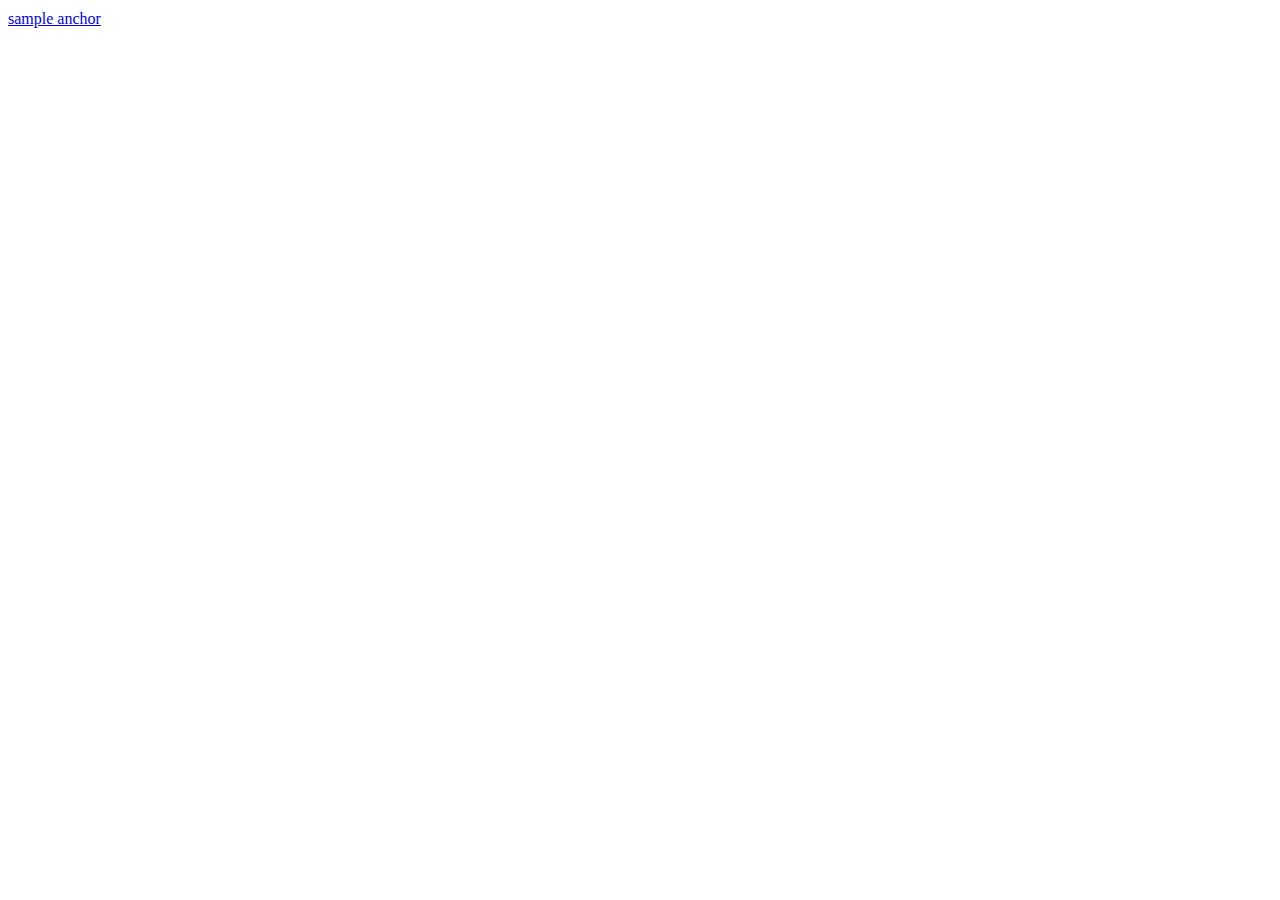
==== testing/JsAndDom.html @ f5674942 "first tisk" ====
<!DOCTYPE html>
<html>
<head>
    <title>JsAndDom</title>
</head>
<body>
	<div id="div1">
	</div>

	<div id="foo" class="bar" style="margin-top:10px;">
	  <div id="fizz" class="buzz">
	    <a class="link" href="#">sample anchor</a>
	  </div>
	</div>

	<div id="baz" style="margin-top:10px;">
	  <ul id="list1"></ul>
	</div>

	<div id="foobar" style="margin-top:10px;">
	</div>

	<script scr="jsanddome.js" type="text/javascript"></script>
</body>
</html>
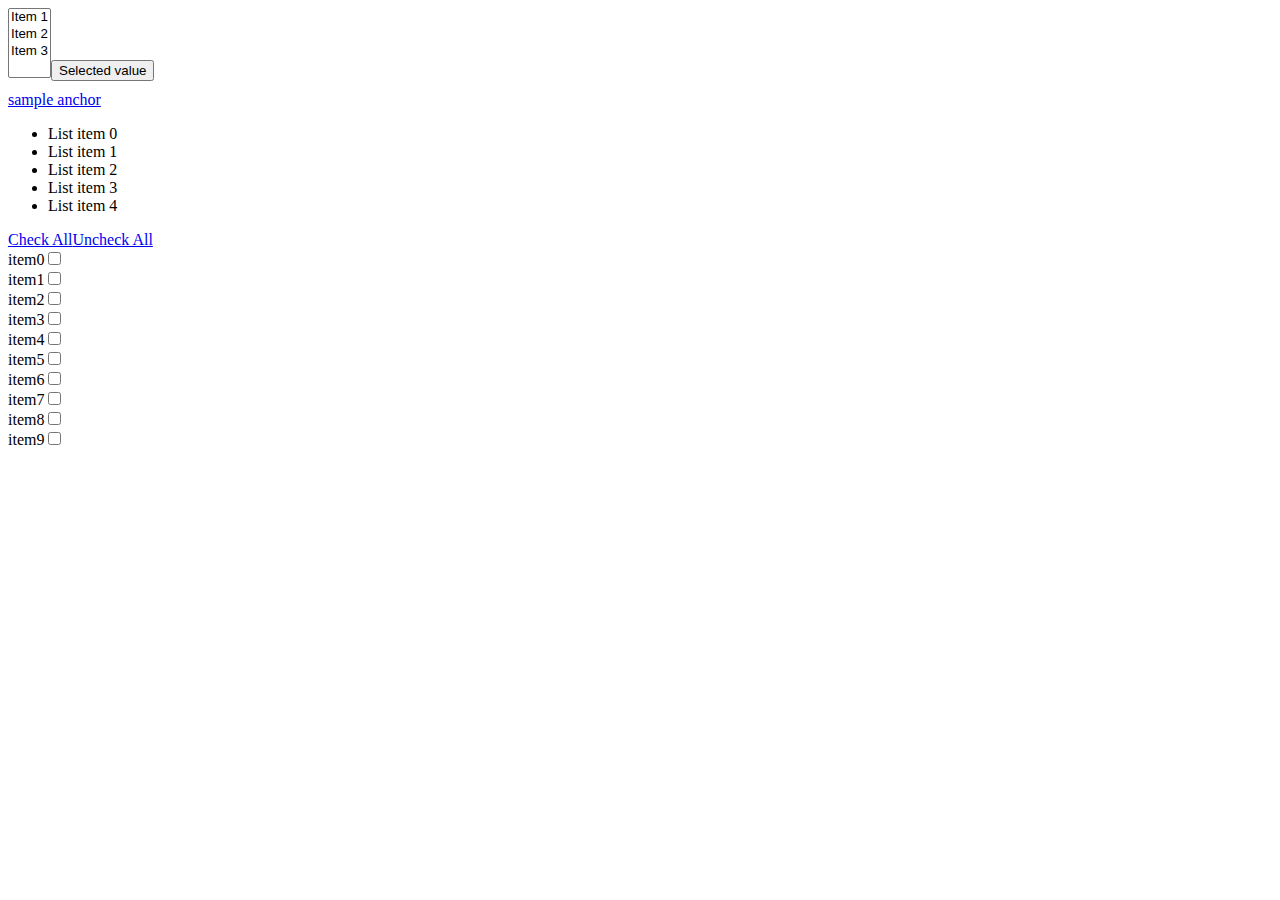
==== commit 293050e9: "done js part" ====
--- a/testing/JsAndDom.html
+++ b/testing/JsAndDom.html
@@ -2,6 +2,10 @@
 <html>
 <head>
     <title>JsAndDom</title>
+	<link rel="stylesheet" href="lib/css/qunit-1.10.0.css" type="text/css">
+	<script src="lib/js/jquery-1.8.3.min.js"></script>
+	<script src="lib/js/qunit-1.10.0.js"></script>
+	<script type="text/javascript" src="jsanddom.js"></script>
 </head>
 <body>
 	<div id="div1">
@@ -19,7 +23,5 @@
 
 	<div id="foobar" style="margin-top:10px;">
 	</div>
-
-	<script scr="jsanddome.js" type="text/javascript"></script>
 </body>
 </html>
--- a/testing/lib/css/qunit-1.10.0.css
+++ b/testing/lib/css/qunit-1.10.0.css
@@ -0,0 +1,235 @@
+/**
+ * QUnit v1.10.0 - A JavaScript Unit Testing Framework
+ *
+ * http://qunitjs.com
+ *
+ * Copyright 2012 jQuery Foundation and other contributors
+ * Released under the MIT license.
+ * http://jquery.org/license
+ */
+
+/** Font Family and Sizes */
+
+#qunit-tests, #qunit-header, #qunit-banner, #qunit-testrunner-toolbar, #qunit-userAgent, #qunit-testresult {
+	font-family: "Helvetica Neue Light", "HelveticaNeue-Light", "Helvetica Neue", Calibri, Helvetica, Arial, sans-serif;
+}
+
+#qunit-testrunner-toolbar, #qunit-userAgent, #qunit-testresult, #qunit-tests li { font-size: small; }
+#qunit-tests { font-size: smaller; }
+
+
+/** Resets */
+
+#qunit-tests, #qunit-tests ol, #qunit-header, #qunit-banner, #qunit-userAgent, #qunit-testresult, #qunit-modulefilter {
+	margin: 0;
+	padding: 0;
+}
+
+
+/** Header */
+
+#qunit-header {
+	padding: 0.5em 0 0.5em 1em;
+
+	color: #8699a4;
+	background-color: #0d3349;
+
+	font-size: 1.5em;
+	line-height: 1em;
+	font-weight: normal;
+
+	border-radius: 5px 5px 0 0;
+	-moz-border-radius: 5px 5px 0 0;
+	-webkit-border-top-right-radius: 5px;
+	-webkit-border-top-left-radius: 5px;
+}
+
+#qunit-header a {
+	text-decoration: none;
+	color: #c2ccd1;
+}
+
+#qunit-header a:hover,
+#qunit-header a:focus {
+	color: #fff;
+}
+
+#qunit-testrunner-toolbar label {
+	display: inline-block;
+	padding: 0 .5em 0 .1em;
+}
+
+#qunit-banner {
+	height: 5px;
+}
+
+#qunit-testrunner-toolbar {
+	padding: 0.5em 0 0.5em 2em;
+	color: #5E740B;
+	background-color: #eee;
+	overflow: hidden;
+}
+
+#qunit-userAgent {
+	padding: 0.5em 0 0.5em 2.5em;
+	background-color: #2b81af;
+	color: #fff;
+	text-shadow: rgba(0, 0, 0, 0.5) 2px 2px 1px;
+}
+
+#qunit-modulefilter-container {
+	float: right;
+}
+
+/** Tests: Pass/Fail */
+
+#qunit-tests {
+	list-style-position: inside;
+}
+
+#qunit-tests li {
+	padding: 0.4em 0.5em 0.4em 2.5em;
+	border-bottom: 1px solid #fff;
+	list-style-position: inside;
+}
+
+#qunit-tests.hidepass li.pass, #qunit-tests.hidepass li.running  {
+	display: none;
+}
+
+#qunit-tests li strong {
+	cursor: pointer;
+}
+
+#qunit-tests li a {
+	padding: 0.5em;
+	color: #c2ccd1;
+	text-decoration: none;
+}
+#qunit-tests li a:hover,
+#qunit-tests li a:focus {
+	color: #000;
+}
+
+#qunit-tests ol {
+	margin-top: 0.5em;
+	padding: 0.5em;
+
+	background-color: #fff;
+
+	border-radius: 5px;
+	-moz-border-radius: 5px;
+	-webkit-border-radius: 5px;
+}
+
+#qunit-tests table {
+	border-collapse: collapse;
+	margin-top: .2em;
+}
+
+#qunit-tests th {
+	text-align: right;
+	vertical-align: top;
+	padding: 0 .5em 0 0;
+}
+
+#qunit-tests td {
+	vertical-align: top;
+}
+
+#qunit-tests pre {
+	margin: 0;
+	white-space: pre-wrap;
+	word-wrap: break-word;
+}
+
+#qunit-tests del {
+	background-color: #e0f2be;
+	color: #374e0c;
+	text-decoration: none;
+}
+
+#qunit-tests ins {
+	background-color: #ffcaca;
+	color: #500;
+	text-decoration: none;
+}
+
+/*** Test Counts */
+
+#qunit-tests b.counts                       { color: black; }
+#qunit-tests b.passed                       { color: #5E740B; }
+#qunit-tests b.failed                       { color: #710909; }
+
+#qunit-tests li li {
+	padding: 5px;
+	background-color: #fff;
+	border-bottom: none;
+	list-style-position: inside;
+}
+
+/*** Passing Styles */
+
+#qunit-tests li li.pass {
+	color: #3c510c;
+	background-color: #fff;
+	border-left: 10px solid #C6E746;
+}
+
+#qunit-tests .pass                          { color: #528CE0; background-color: #D2E0E6; }
+#qunit-tests .pass .test-name               { color: #366097; }
+
+#qunit-tests .pass .test-actual,
+#qunit-tests .pass .test-expected           { color: #999999; }
+
+#qunit-banner.qunit-pass                    { background-color: #C6E746; }
+
+/*** Failing Styles */
+
+#qunit-tests li li.fail {
+	color: #710909;
+	background-color: #fff;
+	border-left: 10px solid #EE5757;
+	white-space: pre;
+}
+
+#qunit-tests > li:last-child {
+	border-radius: 0 0 5px 5px;
+	-moz-border-radius: 0 0 5px 5px;
+	-webkit-border-bottom-right-radius: 5px;
+	-webkit-border-bottom-left-radius: 5px;
+}
+
+#qunit-tests .fail                          { color: #000000; background-color: #EE5757; }
+#qunit-tests .fail .test-name,
+#qunit-tests .fail .module-name             { color: #000000; }
+
+#qunit-tests .fail .test-actual             { color: #EE5757; }
+#qunit-tests .fail .test-expected           { color: green;   }
+
+#qunit-banner.qunit-fail                    { background-color: #EE5757; }
+
+
+/** Result */
+
+#qunit-testresult {
+	padding: 0.5em 0.5em 0.5em 2.5em;
+
+	color: #2b81af;
+	background-color: #D2E0E6;
+
+	border-bottom: 1px solid white;
+}
+#qunit-testresult .module-name {
+	font-weight: bold;
+}
+
+/** Fixture */
+
+#qunit-fixture {
+	position: absolute;
+	top: -10000px;
+	left: -10000px;
+	width: 1000px;
+	height: 1000px;
+}
